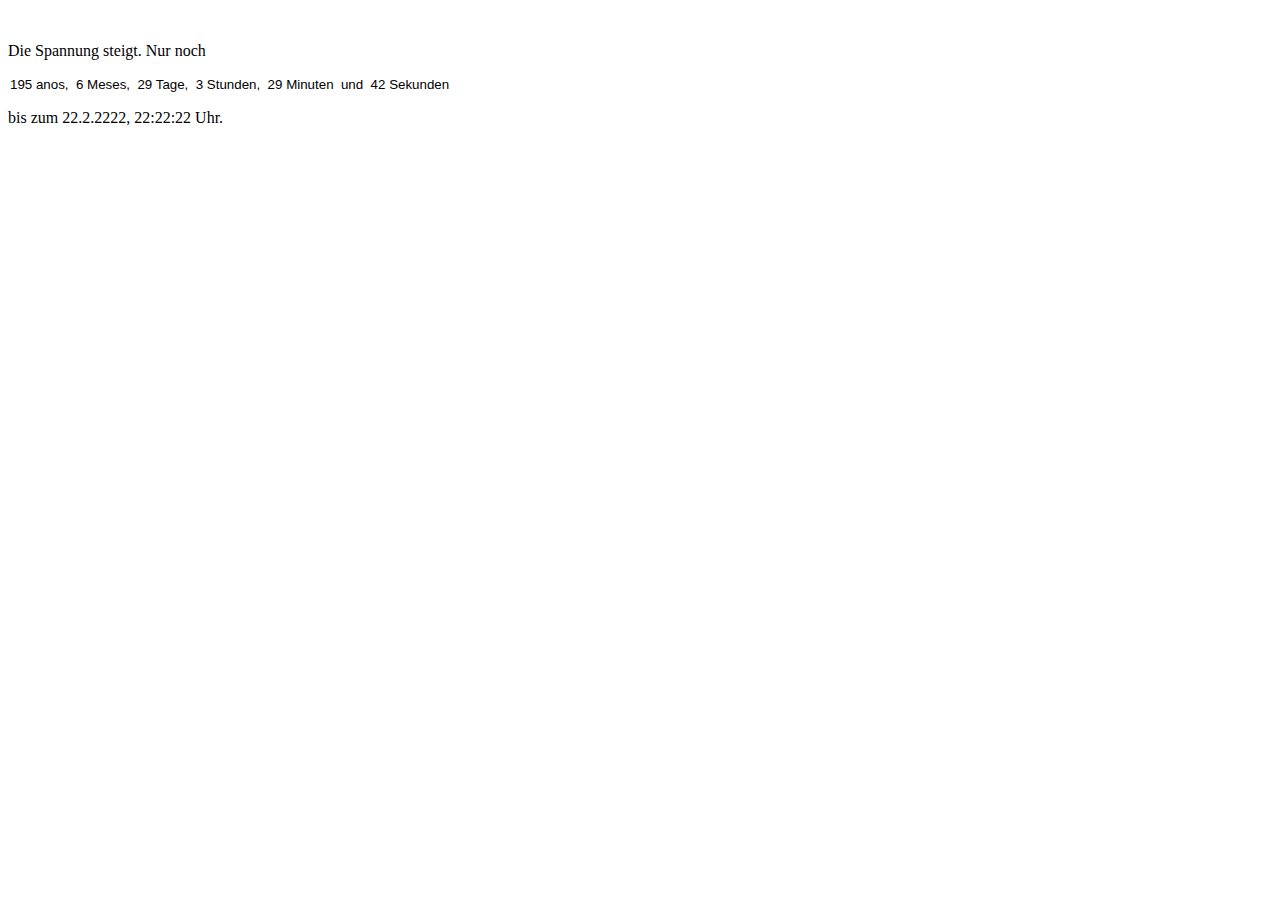
==== Countdown.html @ 9a0bcc24 "commit" ====
<!-- www.jjam.de - Countdown mit JavaScript - Version 22.06.2006 -->

<html>

	<head>
		<title>Ein Countdown mit JavaScript</title>
		<meta name="robots" content="noindex,nofollow">
		<style type="text/css">body{background-color:#ffffff};input {background-color:#ffffff;border-width:1};p{font-size:80%}</style>

<script language="JavaScript">
	var jahr=2222, monat=2, tag=22, stunde=22, minute=22, sekunde=22; // Ziel-Datum in MEZ
	var zielDatum=new Date(jahr,monat-1,tag,stunde,minute,sekunde);

	function countdown() {
		startDatum=new Date(); // Aktuelles Datum

		// Countdown berechnen und anzeigen, bis Ziel-Datum erreicht ist
		if(startDatum<zielDatum)  {

			var jahre=0, monate=0, tage=0, stunden=0, minuten=0, sekunden=0;

			// Jahre
			while(startDatum<zielDatum) {
				jahre++;
				startDatum.setFullYear(startDatum.getFullYear()+1);
			}
			startDatum.setFullYear(startDatum.getFullYear()-1);
			jahre--;

			// Monate
			while(startDatum<zielDatum) {
				monate++;
				startDatum.setMonth(startDatum.getMonth()+1);
			}
			startDatum.setMonth(startDatum.getMonth()-1);
			monate--;

			// Tage
			while(startDatum.getTime()+(24*60*60*1000)<zielDatum) {
				tage++;
				startDatum.setTime(startDatum.getTime()+(24*60*60*1000));
			}

			// Stunden
			stunden=Math.floor((zielDatum-startDatum)/(60*60*1000));
			startDatum.setTime(startDatum.getTime()+stunden*60*60*1000);

			// Minuten
			minuten=Math.floor((zielDatum-startDatum)/(60*1000));
			startDatum.setTime(startDatum.getTime()+minuten*60*1000);

			// Sekunden
			sekunden=Math.floor((zielDatum-startDatum)/1000);

			// Anzeige formatieren
			(jahre!=1)?jahre=jahre+" anos,  ":jahre=jahre+" anos,  ";
			(monate!=1)?monate=monate+" Meses,  ":monate=monate+" Mês,  ";
			(tage!=1)?tage=tage+" Tage,  ":tage=tage+" Tag,  ";
			(stunden!=1)?stunden=stunden+" Stunden,  ":stunden=stunden+" Stunde,  ";
			(minuten!=1)?minuten=minuten+" Minuten  und  ":minuten=minuten+" Minute  und  ";
			if(sekunden<10) sekunden="0"+sekunden;
			(sekunden!=1)?sekunden=sekunden+" Sekunden":sekunden=sekunden+" Sekunde";

			document.countdownform.countdowninput.value=jahre+monate+tage+stunden+minuten+sekunden;

			setTimeout('countdown()',200);
		}
		// Anderenfalls alles auf Null setzen
		else document.countdownform.countdowninput.value="0 anos,  0 Meses,  0 Tage,  0 Stunden,  0 Minuten  und  00 Sekunden";
	}
</script>

	</head>

	<body scroll="auto" onload="countdown()">
		<br>
		<p>Die Spannung steigt. Nur noch</p>
		<form name="countdownform"><p><input size="75" name="countdowninput" style="background-color:none;border-width:0" onfocus="if(this.blur)this.blur()"></p></form>
		<p>bis zum 22.2.2222, 22:22:22 Uhr.</p>
	</body>
<html>
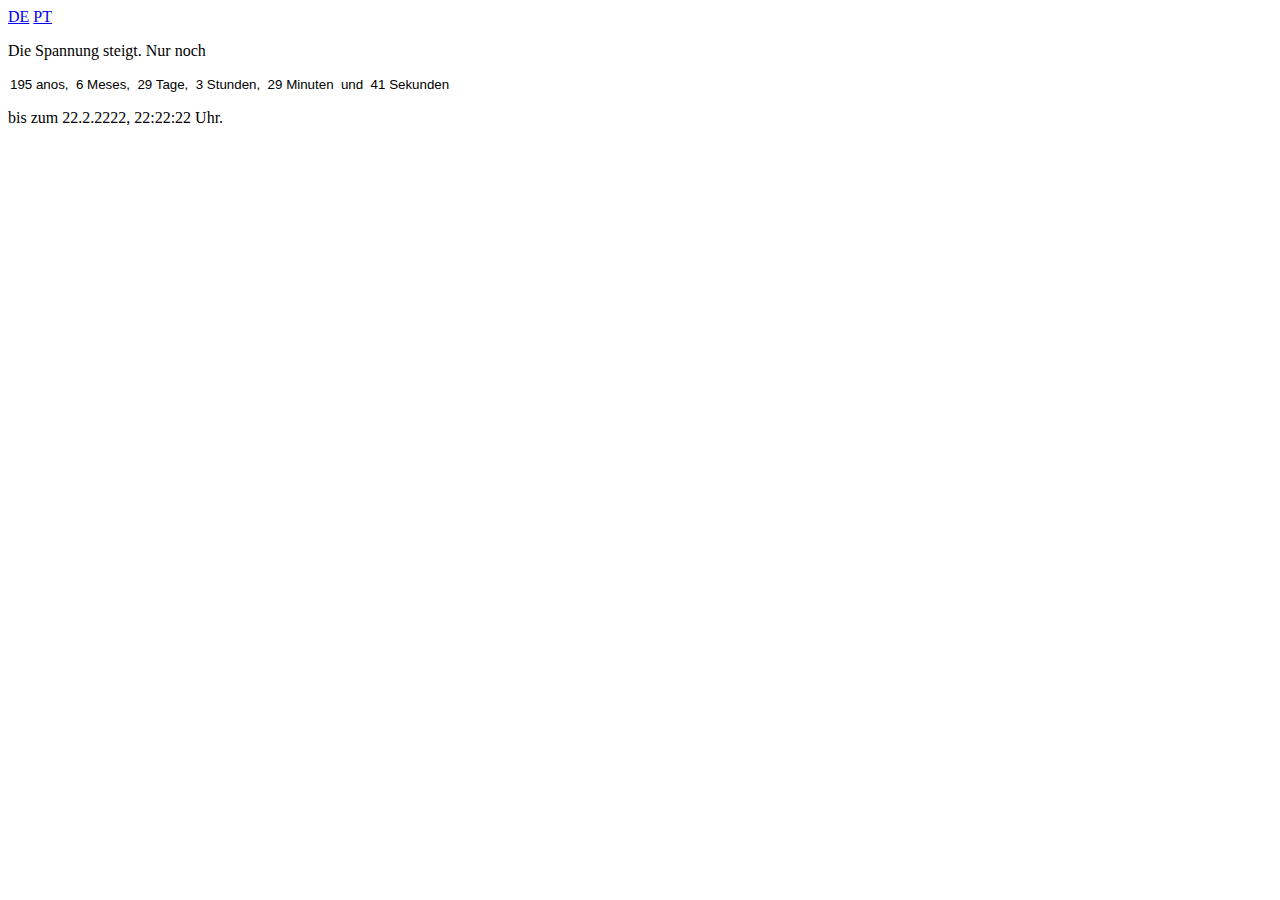
==== commit 0f5ad38b: "commit" ====
--- a/Countdown.html
+++ b/Countdown.html
@@ -73,6 +73,12 @@
 	</head>
 
 	<body scroll="auto" onload="countdown()">
+
+
+		<a  href="./index.html">DE</a>
+		<a  href="./Countdown.html">PT</a>
+
+
 		<br>
 		<p>Die Spannung steigt. Nur noch</p>
 		<form name="countdownform"><p><input size="75" name="countdowninput" style="background-color:none;border-width:0" onfocus="if(this.blur)this.blur()"></p></form>
